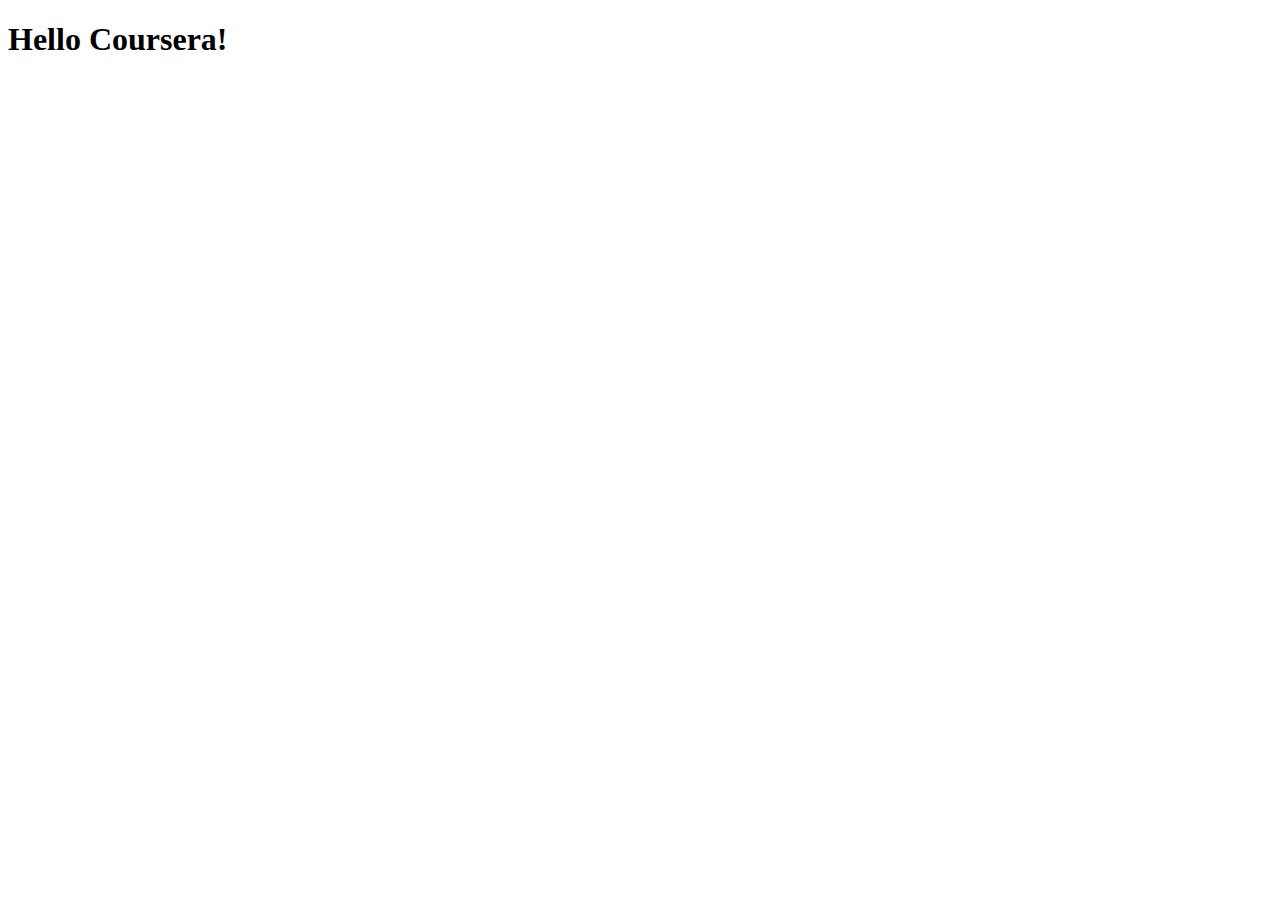
==== site/index.html @ 7ab66b23 "My First page." ====
<!DOCTYPE html>
<html>
<head>
	<meta charset="utf-8">
	<meta name="viewport" content="width=device-width, initial-scale=1">
	<title>Hello Coursera</title>
</head>
<body>
	<h1>Hello Coursera!</h1>

</body>
</html>
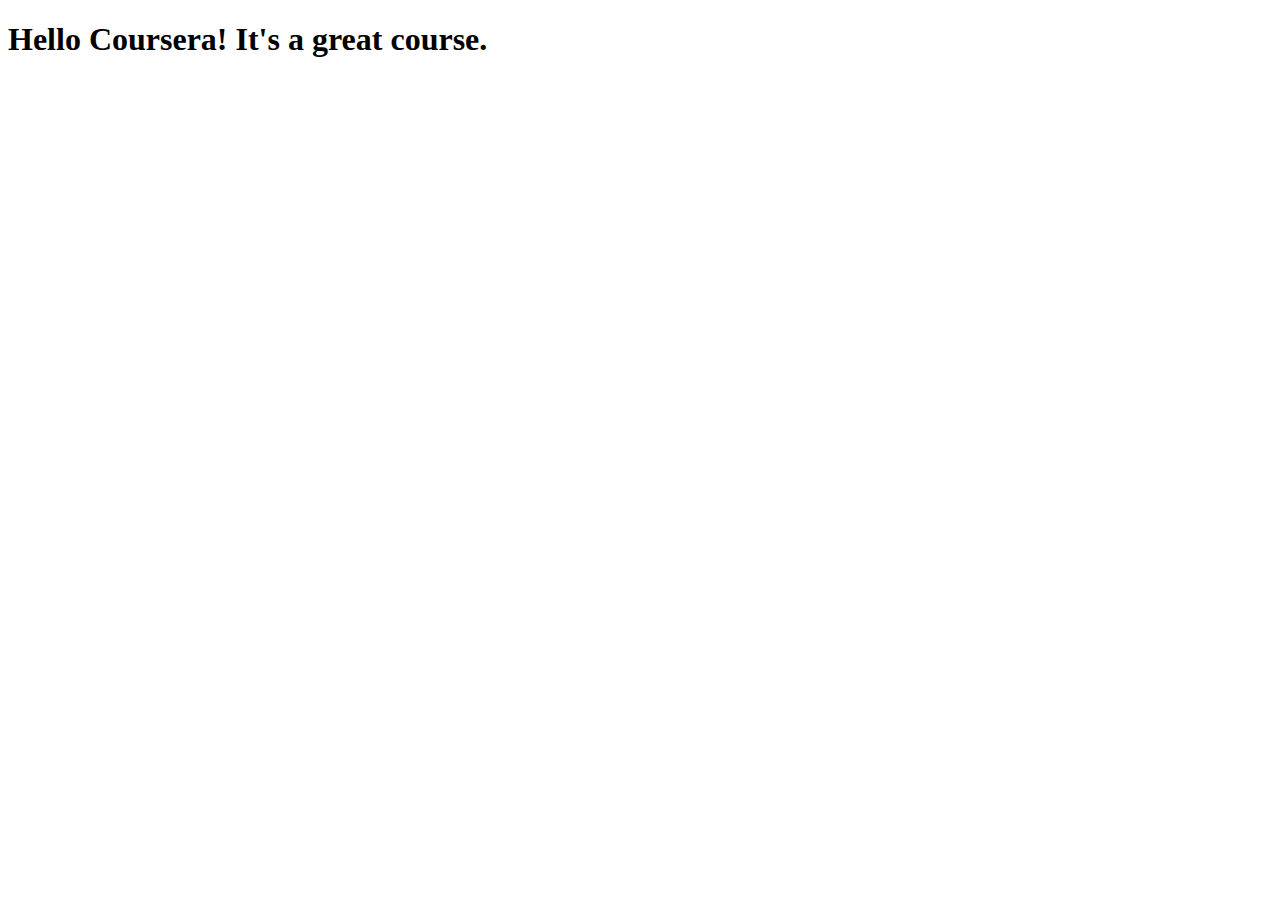
==== commit a189509e: "Small addition to our page content." ====
--- a/site/index.html
+++ b/site/index.html
@@ -6,7 +6,7 @@
 	<title>Hello Coursera</title>
 </head>
 <body>
-	<h1>Hello Coursera!</h1>
+	<h1>Hello Coursera! It's a great course.</h1>
 
 </body>
 </html>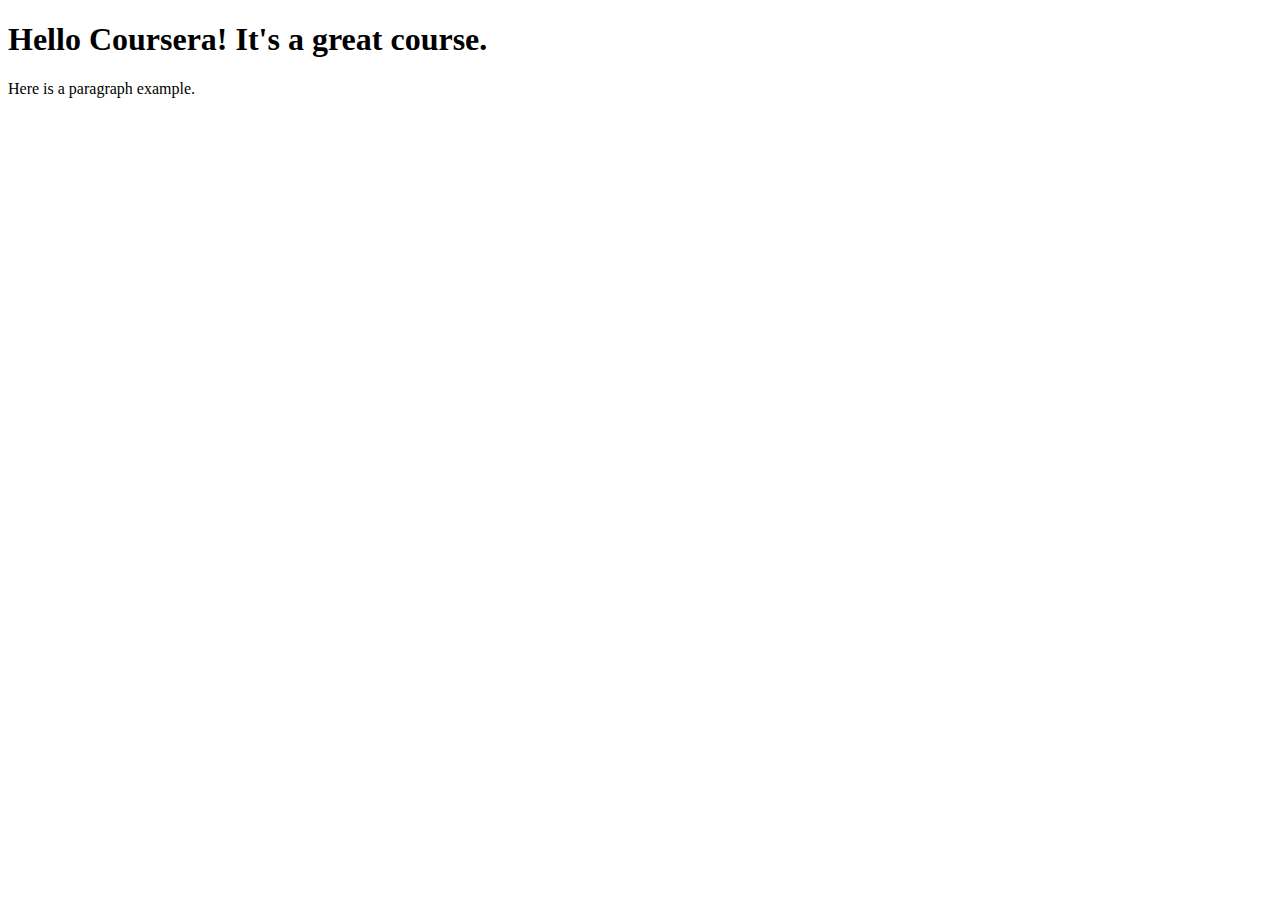
==== commit ee1dbb57: "Small change" ====
--- a/site/index.html
+++ b/site/index.html
@@ -7,6 +7,8 @@
 </head>
 <body>
 	<h1>Hello Coursera! It's a great course.</h1>
+	<div> 
+			<p>Here is a paragraph example.</p>
 
 </body>
 </html>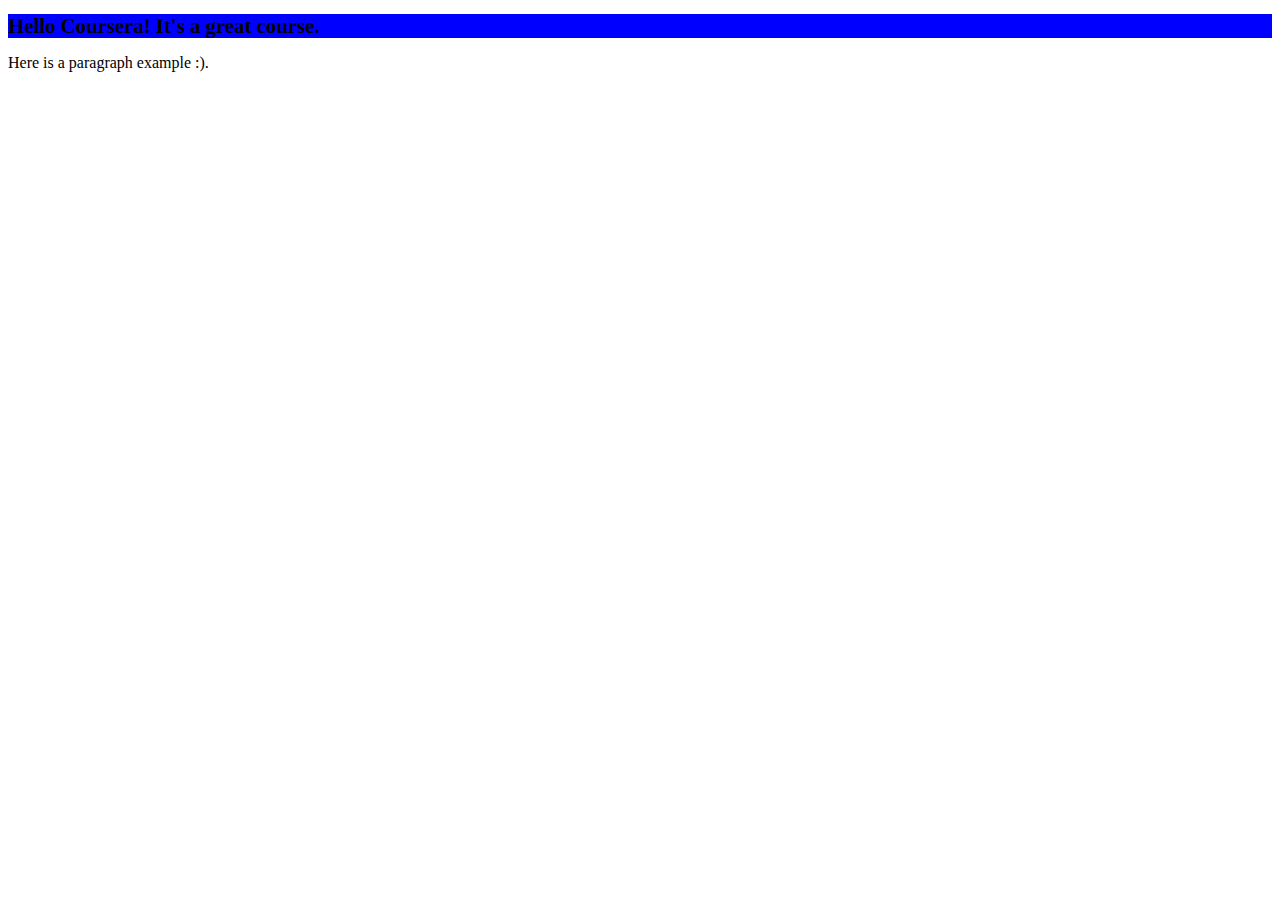
==== commit 952b1e31: "Fixing CSS again" ====
--- a/site/index.html
+++ b/site/index.html
@@ -4,11 +4,12 @@
 	<meta charset="utf-8">
 	<meta name="viewport" content="width=device-width, initial-scale=1">
 	<title>Hello Coursera</title>
+	<link rel="stylesheet" href="style.css">
 </head>
 <body>
 	<h1>Hello Coursera! It's a great course.</h1>
 	<div> 
-			<p>Here is a paragraph example.</p>
+			<p>Here is a paragraph example :).</p>
 
 </body>
 </html>--- a/site/style.css
+++ b/site/style.css
@@ -0,0 +1,4 @@
+h1 {
+	font-size: 130%;
+	background-color: blue;
+}
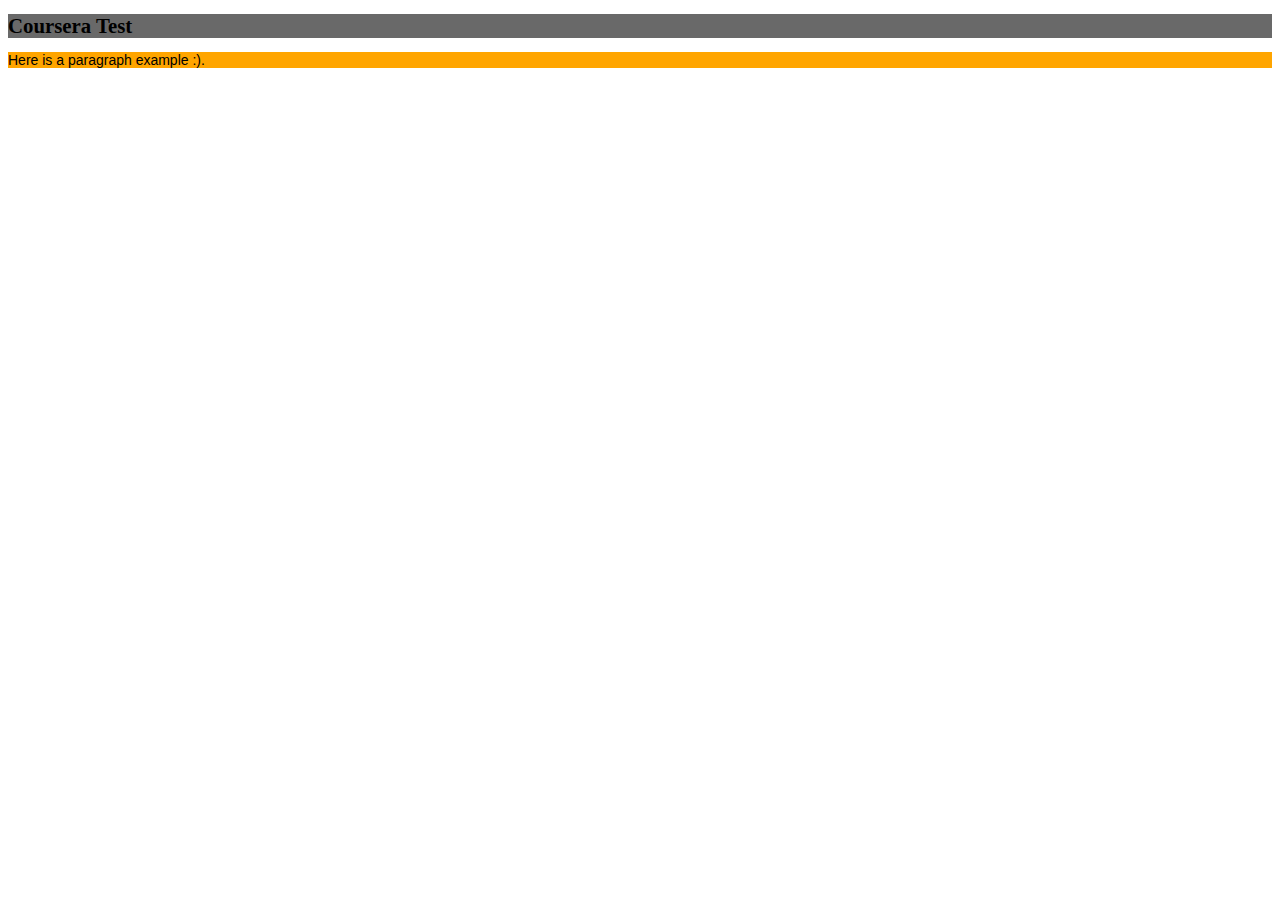
==== commit 08e32d40: "Changes to html and css" ====
--- a/site/index.html
+++ b/site/index.html
@@ -7,9 +7,10 @@
 	<link rel="stylesheet" href="style.css">
 </head>
 <body>
-	<h1>Hello Coursera! It's a great course.</h1>
+	<h1>Coursera Test</h1>
 	<div> 
-			<p>Here is a paragraph example :).</p>
+			<p class="main">Here is a paragraph example :).</p>
+	</div>
 
 </body>
 </html>--- a/site/style.css
+++ b/site/style.css
@@ -1,4 +1,10 @@
 h1 {
 	font-size: 130%;
-	background-color: blue;
+	background-color: dimgray;
 }
+
+.main {
+	background-color: orange;
+	font-size: 14px;
+	font-family: arial;
+}
